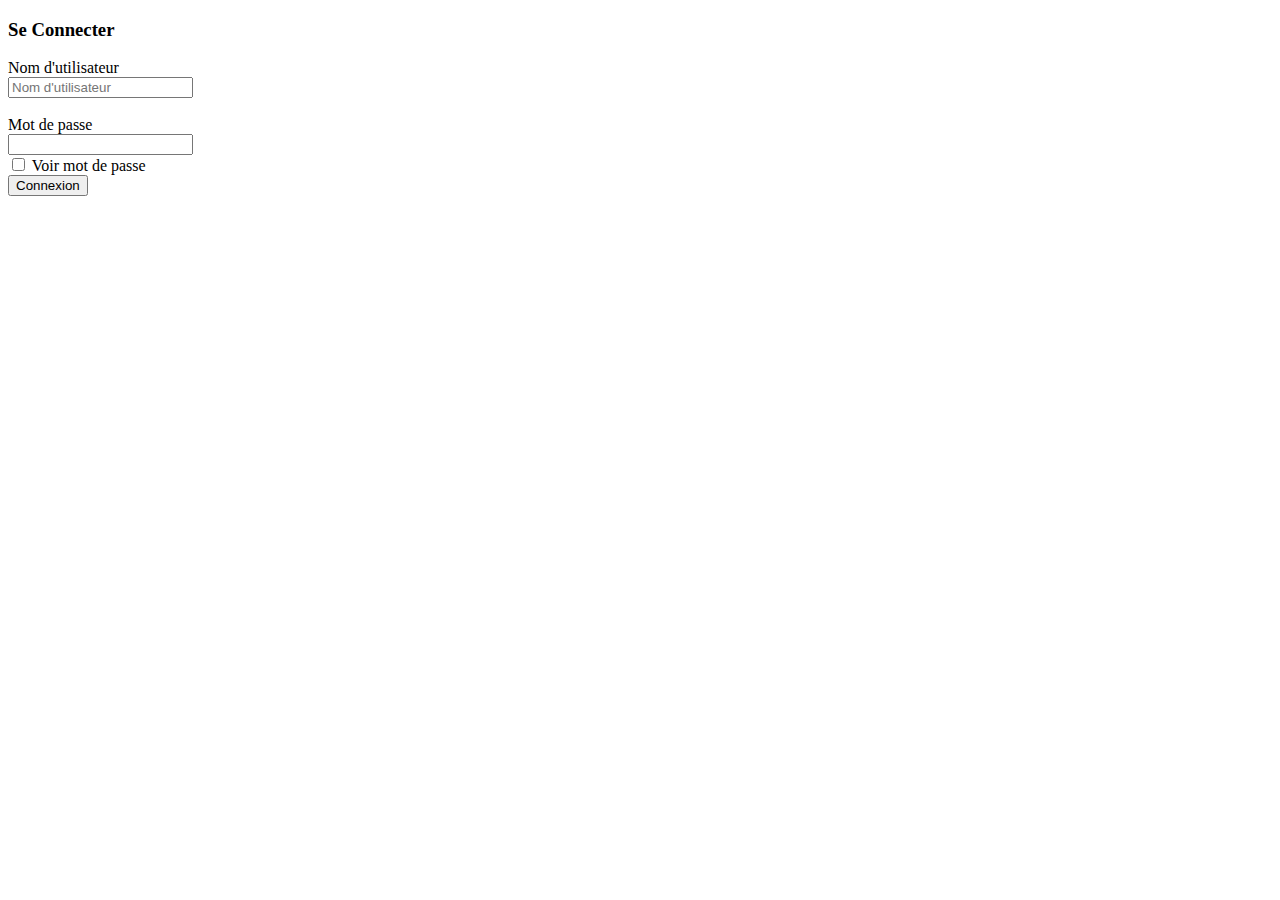
==== html/login.html @ cf2e5690 "first commit" ====
<!DOCTYPE html>
<html lang="en">
	<head>
		<meta charset="UTF-8" />
		<meta http-equiv="X-UA-Compatible" content="IE=edge" />
		<meta name="viewport" content="width=device-width, initial-scale=1.0" />
		<title>Document</title>
	</head>
	<body>
		<h3>Se Connecter</h3>
		<div>
			<label for="username">Nom d'utilisateur</label><br />
			<input
				type="text"
				name=""
				placeholder="Nom d'utilisateur"
				id="username"
			/>
		</div>
		<br />
		<div>
			<label for="">Mot de passe</label><br />
			<input type="password" />
		</div>
		<div>
			<input type="checkbox" id="check" />
			<label for="check">Voir mot de passe</label>
		</div>
		<div>
			<button>Connexion</button>
		</div>
	</body>
</html>
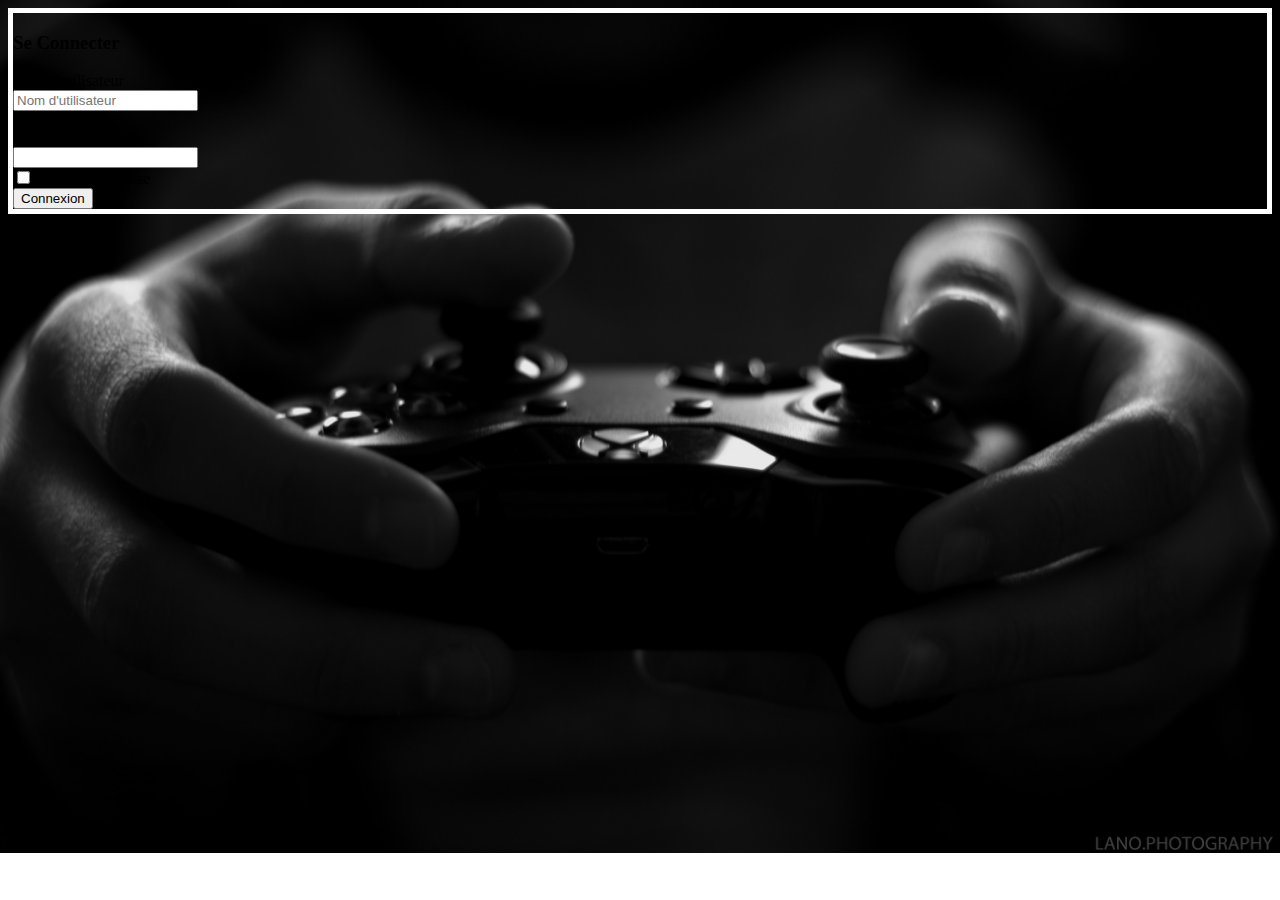
==== commit bc25e01f: "application des styles css" ====
--- a/html/login.html
+++ b/html/login.html
@@ -4,30 +4,33 @@
 		<meta charset="UTF-8" />
 		<meta http-equiv="X-UA-Compatible" content="IE=edge" />
 		<meta name="viewport" content="width=device-width, initial-scale=1.0" />
+		<link rel="stylesheet" href="../css/style.css" />
 		<title>Document</title>
 	</head>
 	<body>
-		<h3>Se Connecter</h3>
-		<div>
-			<label for="username">Nom d'utilisateur</label><br />
-			<input
-				type="text"
-				name=""
-				placeholder="Nom d'utilisateur"
-				id="username"
-			/>
-		</div>
-		<br />
-		<div>
-			<label for="">Mot de passe</label><br />
-			<input type="password" />
-		</div>
-		<div>
-			<input type="checkbox" id="check" />
-			<label for="check">Voir mot de passe</label>
-		</div>
-		<div>
-			<button>Connexion</button>
+		<div class="bordure">
+			<h3>Se Connecter</h3>
+			<div>
+				<label for="username">Nom d'utilisateur</label><br />
+				<input
+					type="text"
+					name=""
+					placeholder="Nom d'utilisateur"
+					id="username"
+				/>
+			</div>
+			<br />
+			<div>
+				<label for="">Mot de passe</label><br />
+				<input type="password" />
+			</div>
+			<div>
+				<input type="checkbox" id="check" />
+				<label for="check">Voir mot de passe</label>
+			</div>
+			<div>
+				<button>Connexion</button>
+			</div>
 		</div>
 	</body>
 </html>
--- a/css/style.css
+++ b/css/style.css
@@ -0,0 +1,29 @@
+img {
+	width: 100%;
+}
+
+.text {
+	font-size: 32px;
+}
+
+#unique {
+	font-size: 50px;
+}
+
+.titre-principal {
+	color: #f00;
+	background-color: green;
+}
+
+.titre-secondaire {
+	color: beige;
+}
+
+body {
+	background: url('../images/art-black-and-white-controller-194511.jpg') no-repeat;
+	background-size: cover;
+}
+
+.bordure {
+	border: 5px solid #fff;
+}